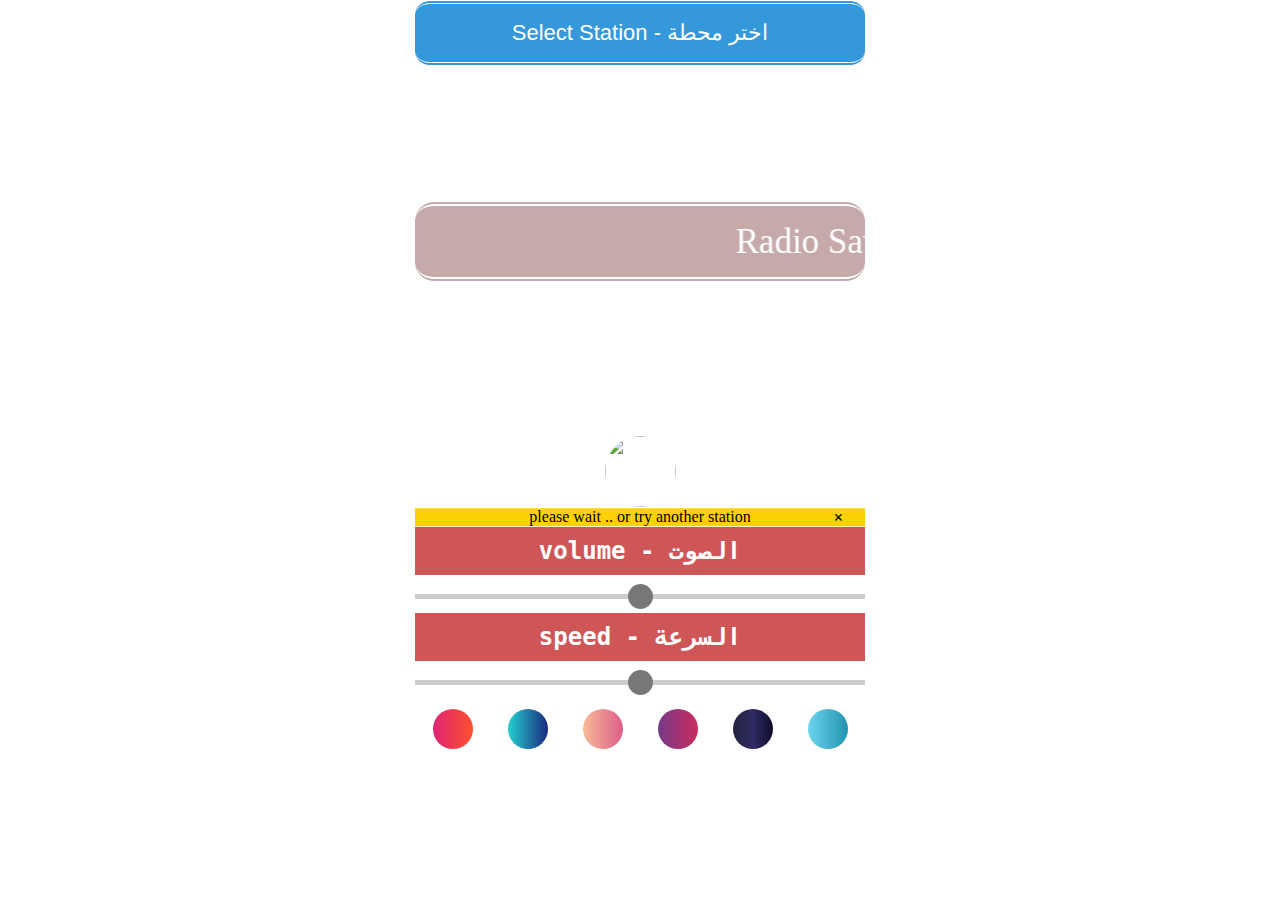
==== html/sawtAlshabab.html @ 2cba47c6 "adding html Files" ====
<!DOCTYPE html>
<html lang="en">
<head>
    <meta charset="UTF-8">
    <meta http-equiv="X-UA-Compatible" content="IE=edge">
    <meta name="viewport" content="width=device-width, initial-scale=1.0">
    <title>Sawt AlShabab</title>
    <!-- SEO -->
    <meta name="describtion" content="راديو مباشر لجميع المحطات السورية"/>
    <meta name="author" content="kinan sleman"/>
    <meta name="keywords" content="audio , player , music , radio , arab radio"/>
    <meta property="og:title" content="Live Radio"/>
    <meta property="og:describtion" content="راديو مباشر لجميع المحطات السورية"/>
    <meta property="og:image" content="../img/image.jpg"/>
    <meta property="og:image:width" content="1200"/>
    <meta property="og:image:height" content="630"/>
    <meta name="twitter:card" content="summary_large_image"/>
    <meta name="twitter:title" content="Live Radio"/>
    <meta name="twitter:describtion" content="راديو مباشر لجميع المحطات السورية"/>
    <meta name="twitter:image" content="../img/image.jpg"/>
    <meta name="twitter:site" content="@kinan_sleman"/>
    <meta name="twitter:creator" content="@kinan_sleman"/>
    <!-- theme-color -->
    <meta name="theme-color" content="#f00"/>
    <!-- ICON -->
    <link rel="icon" href="../img/5.jfif"/> 
    <link rel="shortcut" href="../img/5.jfif"/> 
    <link rel="apple-touch-icon" href="../img/5.jfif"/> 
    <!-- CSS File -->
    <link rel="stylesheet" href="../CSS/main.css"/>
</head>
<body id="body">
    <main id="main">
        <div class="dropdown">
            <button class="dropbtn">Select Station - اختر محطة</button>
            <div id="myDropdown" class="dropdown-content">
              <a href="sawtAlshabab.html">Sawt AlShabab</a>
              <a href="Souryana.html">Souryana</a>
              <a href="ShamFM.html">Sham FM</a>
              <a href="NinarFm.html">Ninar FM</a>
              <a href="AlmadinaFM.html">Almadina FM</a>
              <a href="ArabsesqueFM.html">Arabesque FM</a>
              <a href="FarahFM.html">Farah FM</a>
              <a href="FuseFM.html">Fuse FM</a>
              <a href="RozanaFM.html">Rozana FM</a>
            </div>
        </div>
        <header>
            <img id="img" src="../img/5.jfif" alt="">
            <h2>Live Radio</h2>
            <marquee behavior="scroll" direction="left" scrollamount="15" id="radio_title">
                Radio Sawt AlShabab 89.9 FM - Damasco / Syria
            </marquee>
        </header>
        <div id="content">
            <div id="buttons">
                <!-- <img src="../img/previous.png" id="back_button" alt=""> -->
                <img src="../img/play.png" id="play_pause_button" alt="">
                <!-- <img src="../img/next.png" id="next_button" alt="">    -->
                <audio id="audio" src="http://radioliveb.rtv.gov.sy:8002/RadioShabab"></audio> <span id="pleaseWait">please wait .. or try another station<span id="X">&times;</span> </span>
            </div>
            <article id="ranges">
                <h3>volume - الصوت</h3>
                <input type="range" id="volumeRange">
                <h3>speed - السرعة</h3>
                <input type="range"max="200" min="10" id="RateRange">
            </article>
            <article id="colors">
                <div id="color1"></div>
                <div id="color2"></div>
                <div id="color3"></div>
                <div id="color4"></div>
                <div id="color5"></div>
                <div id="color6"></div>
            </article>
            
        </div>
      
    </main>
    <footer id="footer">&copy; Copyright: kinan-sleman 2022 </footer>
    <script src="../script/scrript.js"></script>
    <script src="../script/Volume.js"></script>
    <script src="../script/colors.js"></script>
    <script src="../script/Error_message.js"></script>
</body>
</html>
---- CSS/main.css ----
*{
    margin:0;
    padding:0;
    box-sizing:border;
    -webkit-box-sizing:border;
    -moz-box-sizing:border;
    -o-box-sizing:border;
}
body{
    background-repeat: no-repeat;
    /* position:fixed; */
}
#selectDiv{
    text-align:center;
}
#selectDiv select{
    margin-top: 10px;
    width: 100%;
    text-align: center;
    font-size: 22px;
    background-color: #808;
    color: #fff;
    height: 40px;
    border-radius: 15px;
    border: 1px solid #fff;
    outline: 0;
}
/* Dropdown Button */
.dropbtn {
    background-color: #3498DB;
    color: white;
    padding: 16px;
    font-size: 22px;
    border: none;
    cursor: pointer;
    width: 100%;
    border-radius: 15px;
    border-top: 4px double #fff;
    border-bottom: 4px double #fff;
  }
  
  /* Dropdown button on hover & focus */
  .dropbtn:hover, .dropbtn:focus {
    background-color: #2980B9;
  }
  
  /* The container <div> - needed to position the dropdown content */
  .dropdown {
    position: relative;
    display: inline-block;
    width: 100%;
  }
  
  /* Dropdown Content (Hidden by Default) */
  .dropdown-content {
    display: none;
    width:100%;
    position: absolute;
    text-align:center;
    background-color: #f1f1f1;
    min-width: 160px;
    box-shadow: 0px 8px 16px 0px rgba(0,0,0,0.2);
    z-index: 1;
  }
  
  /* Links inside the dropdown */
  .dropdown-content a {
    color: black;
    font-size: 22px;
    padding: 12px 16px;
    text-decoration: none;
    display: block;
  }
  
  /* Change color of dropdown links on hover */
  .dropdown-content a:hover {background-color: #ddd}
  /* Show the dropdown menu (use JS to add this class to the .dropdown-content container when the user clicks on the dropdown button) */
.show {display:block;}
/* #selectDiv select option{
    border:1px solid #fff;
    border-radius:15px;
    width:100%;
} */
#main{
    width:450px;
    background-color:rgb(206 86 86 / 0%);
    position:absolute;
    left:50%;
    transform:translateX(-50%);
}
#main header{
    text-align:center;
    color:#fff;
    height:350px;
}
#main header img{
    height:150px;
    border-radius:50%;
    margin-top: 50px;
}
#main header h2{
    margin:20px 0;
    font-size:35px;
    letter-spacing: 2px;
    font-style: italic;
}
#main header marquee{
    -webkit-font-size: 35px;
    -moz-font-size: 35px;
    -o-font-size: 35px;
    font-size: 35px;
    border-top:6px double #fff;
    border-bottom:6px double #FFF;
    background-color: #6418185e;
    height: 71px;
    -webkit-line-height: 71px;
    -moz-font-size: 35px;
    -o-line-height: 71px;
    line-height: 71px;
    -webkit-border-radius: 20px;
    -moz-border-radius: 20px;
    -o-border-radius: 20px;
    border-radius: 20px;
    animation-name:ChangeColor;
    animation-duration:10s;
    animation-delay:0s;
    animation-iteration-count:infinite;
    animation-direction:alternate;
    animation-timing-function:linear;
}
#content{
    border-radius: 20px;
    background-color:#fff;

}
#buttons{
    display: flex;
    justify-content: center;
    margin-top:10px;
}
#buttons img{
    margin: 10px 10px;
    width:71px;
    height:71px;
    border-radius:50%;
    cursor: pointer;
}
#pleaseWait , #X{
    position: absolute;
    display: inline-block;
    text-align: center;
}
#pleaseWait{
    transform: translate(0%, 457%);
    width: 100%;
    background-color: #fdd107;
}
#X{
    left: 93%;
    font-size: 17px;
    font-weight: bolder;
    cursor: pointer;
}
#ranges{
    text-align:center;
}
input[type="range" i]{
    -webkit-appearance: none;
    width:100%;
    height:5px;
    background-color:#ccc;
}
input[type="range" i]::-webkit-slider-thumb{
    -webkit-appearance: none;
    height:25px;
    border:none;
    outline:none;
    width:25px;
    background-color:#777;
    border-radius:50%;
}
#ranges h3{
    margin: 10px auto;
    background-color: #ce5656;
    color: #fff;
    font-size: 24px;
    font-family: monospace;
    padding: 10px 0;
}
#colors{
    margin-top:20px;
    width:100%;
    display:flex;
    justify-content:space-around;
}
#colors div{
    width:40px;
    height:40px;
    border-radius:50%;
}
#color1{
    background: #FF512F;  /* fallback for old browsers */
    background: -webkit-linear-gradient(to right, #DD2476, #FF512F);  /* Chrome 10-25, Safari 5.1-6 */
    background: linear-gradient(to right, #DD2476, #FF512F); /* W3C, IE 10+/ Edge, Firefox 16+, Chrome 26+, Opera 12+, Safari 7+ */

}
#color2{
    background: #1A2980;  /* fallback for old browsers */
    background: -webkit-linear-gradient(to right, #26D0CE, #1A2980);  /* Chrome 10-25, Safari 5.1-6 */
    background: linear-gradient(to right, #26D0CE, #1A2980); /* W3C, IE 10+/ Edge, Firefox 16+, Chrome 26+, Opera 12+, Safari 7+ */
}
#color3{
    background: #DD5E89;  /* fallback for old browsers */
    background: -webkit-linear-gradient(to right, #F7BB97, #DD5E89);  /* Chrome 10-25, Safari 5.1-6 */
    background: linear-gradient(to right, #F7BB97, #DD5E89); /* W3C, IE 10+/ Edge, Firefox 16+, Chrome 26+, Opera 12+, Safari 7+ */
}
#color4{
    background: #cc2b5e;  /* fallback for old browsers */
    background: -webkit-linear-gradient(to right, #753a88, #cc2b5e);  /* Chrome 10-25, Safari 5.1-6 */
    background: linear-gradient(to right, #753a88, #cc2b5e); /* W3C, IE 10+/ Edge, Firefox 16+, Chrome 26+, Opera 12+, Safari 7+ */

}
#color5{
    background: #0f0c29;  /* fallback for old browsers */
    background: -webkit-linear-gradient(to right, #24243e, #302b63, #0f0c29);  /* Chrome 10-25, Safari 5.1-6 */
    background: linear-gradient(to right, #24243e, #302b63, #0f0c29); /* W3C, IE 10+/ Edge, Firefox 16+, Chrome 26+, Opera 12+, Safari 7+ */
}
#color6{
    background: #2193b0;  /* fallback for old browsers */
    background: -webkit-linear-gradient(to right, #6dd5ed, #2193b0);  /* Chrome 10-25, Safari 5.1-6 */
    background: linear-gradient(to right, #6dd5ed, #2193b0); /* W3C, IE 10+/ Edge, Firefox 16+, Chrome 26+, Opera 12+, Safari 7+ */
}
footer{
    text-align: center;
    color: #fff;
    line-height: 60px;
    font-size: 20px;
    position: absolute;
    top:100px;
}
@keyframes ChangeColor {
    0%{
        color:#fff;
        background-color:#ff9f1c;
    }
    25%{
        color:#fff;
        background-color:#e71d36;
    }
    50%{
        color:#fff;
        background-color:#2ec4b6;
    }
    75%{
        background-color:#011627;
        color:#fff;
    }
    100%{
        color:#fff;
        background-color:#7268ff;
    }
}
@media only screen and (max-width:650px){
    #buttons img{
        width:45px;
        height:45px;
    }
    #pleaseWait{
        transform: translate(0%, 306%);
    }
}
@media only screen and (max-height:510px){
    footer{
        top:200px;
    }
}
@media only screen and (max-height:440px){
    footer{
        top:320px;
    }
}
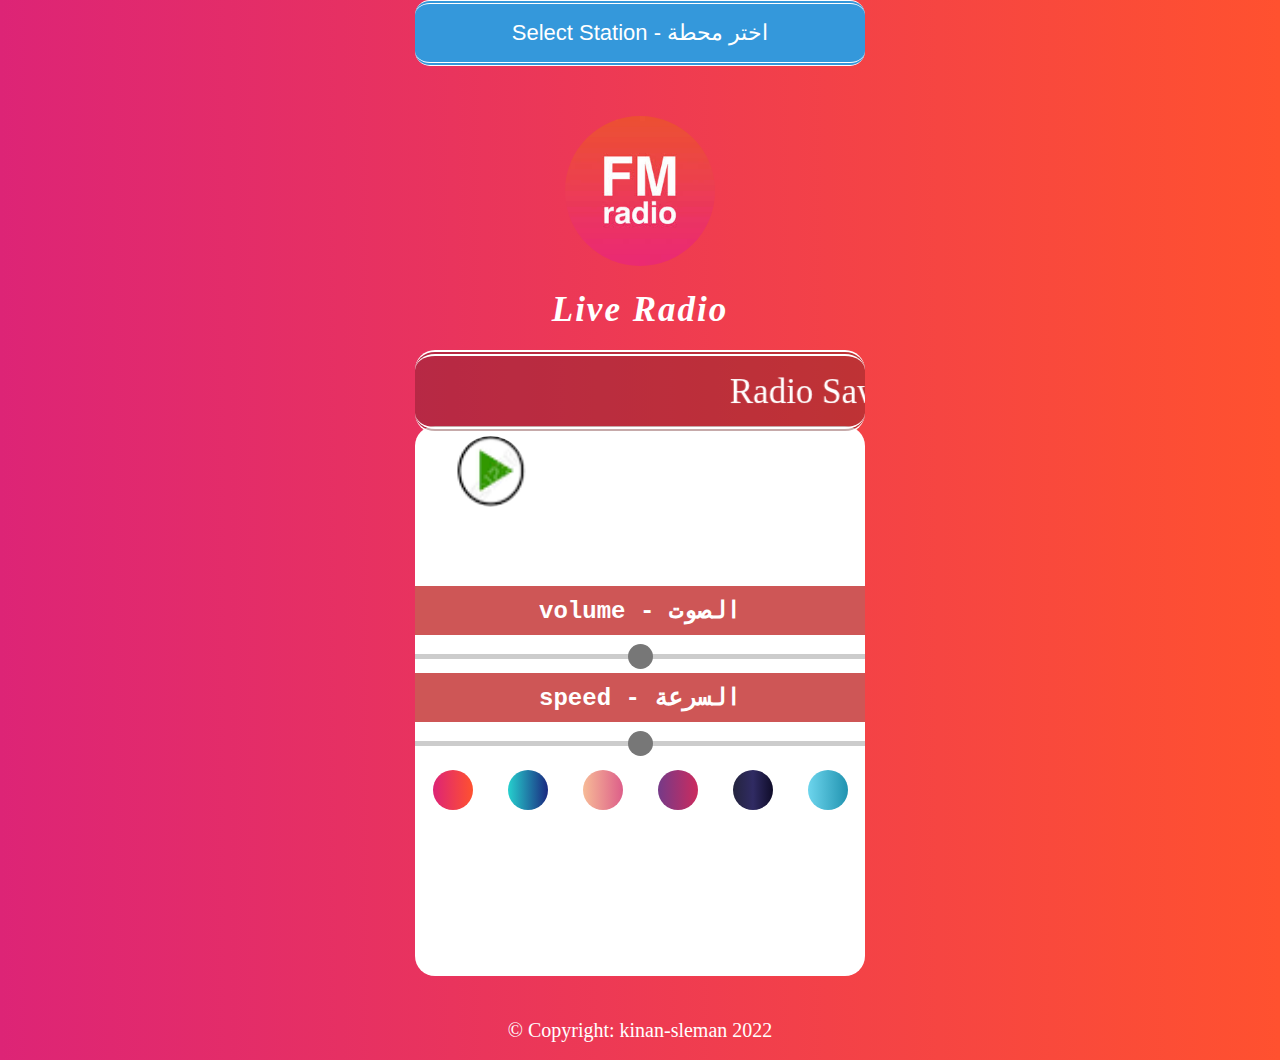
==== commit 5baf4069: "Edit sawt alshabab" ====
--- a/html/sawtAlshabab.html
+++ b/html/sawtAlshabab.html
@@ -57,7 +57,7 @@
                 <!-- <img src="../img/previous.png" id="back_button" alt=""> -->
                 <img src="../img/play.png" id="play_pause_button" alt="">
                 <!-- <img src="../img/next.png" id="next_button" alt="">    -->
-                <audio id="audio" src="http://radioliveb.rtv.gov.sy:8002/RadioShabab"></audio> <span id="pleaseWait">please wait .. or try another station<span id="X">&times;</span> </span>
+                <video id="audio" src="http://radioliveb.rtv.gov.sy:8002/RadioShabab"></video> <span id="pleaseWait">please wait .. or try another station<span id="X">&times;</span> </span>
             </div>
             <article id="ranges">
                 <h3>volume - الصوت</h3>
